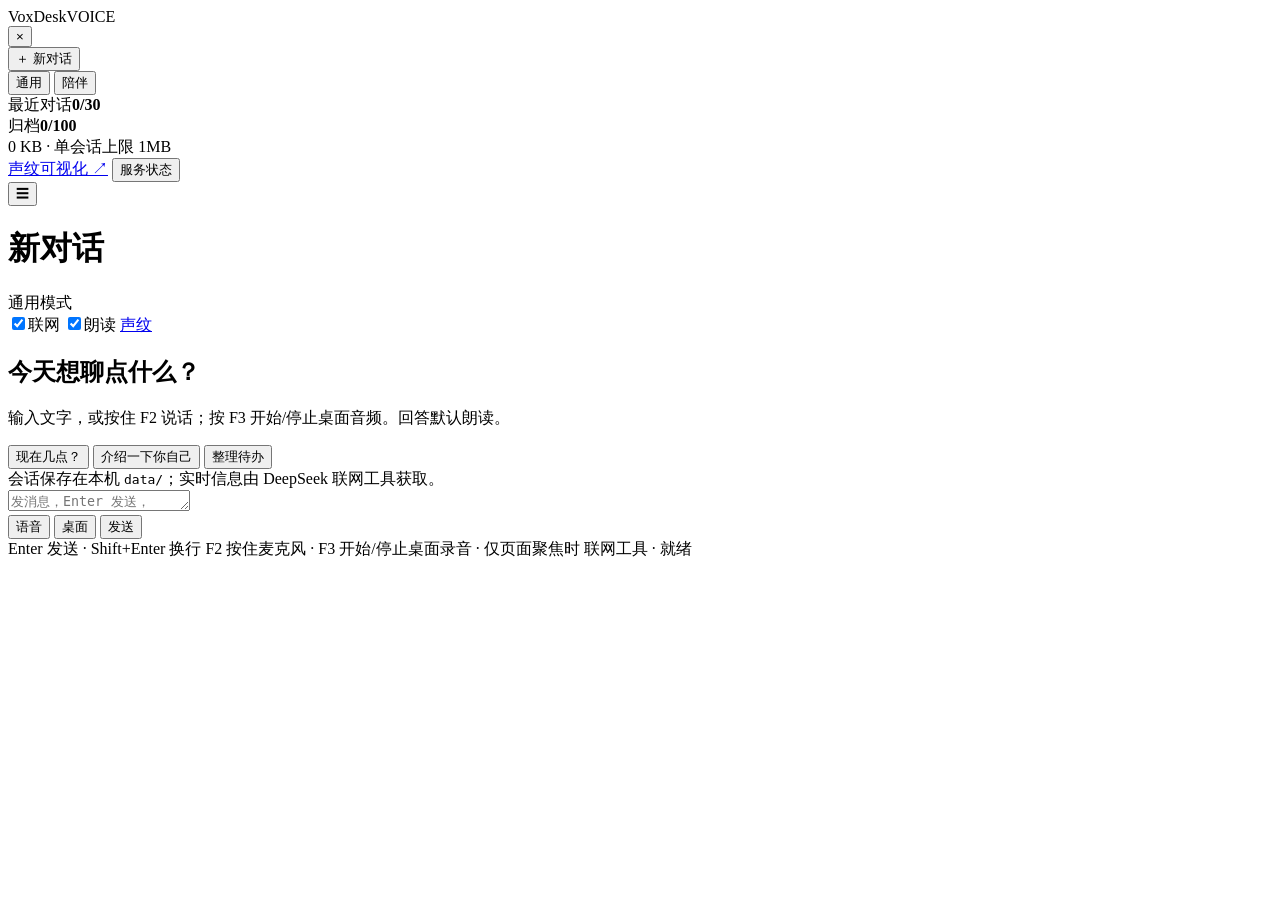
==== static/app.html @ dee44a22 "w0.6: Web 语音对话应用（基于 demo/deepseek-voice） @ 2026-11-06T01:00+08:00" ====
<!doctype html>
<html lang="zh-CN">
<head>
<meta charset="utf-8" />
<meta name="viewport" content="width=device-width, initial-scale=1" />
<title>VoxDesk · 语音对话</title>
<link rel="stylesheet" href="/app.css" />
</head>
<body>
<div class="app" id="app">
  <aside class="sidebar" id="sidebar">
    <div class="brand-row">
      <div class="brand"><span class="brand-mark"></span>VoxDesk<span class="brand-en">VOICE</span></div>
      <button class="icon-btn mobile-only" id="closeSidebar" title="关闭">×</button>
    </div>

    <button class="new-chat" id="newChat"><span>＋</span> 新对话</button>

    <div class="mode-switch" id="modeSwitch">
      <button data-mode="general" class="on">通用</button>
      <button data-mode="companion">陪伴</button>
    </div>

    <div class="section-head"><span>最近对话</span><b id="activeCount">0/30</b></div>
    <div class="chat-list" id="chatList"></div>

    <div class="section-head archive-head"><span>归档</span><b id="archiveCount">0/100</b></div>
    <div class="chat-list archive" id="archiveList"></div>

    <div class="sidebar-foot">
      <div id="storageText">0 KB · 单会话上限 1MB</div>
      <div class="foot-links">
        <a href="/voice" target="_blank" rel="noreferrer">声纹可视化 ↗</a>
        <button id="healthBtn" class="link-btn">服务状态</button>
      </div>
    </div>
  </aside>

  <main class="main">
    <header class="topbar">
      <div class="title-wrap">
        <button class="icon-btn mobile-only" id="openSidebar" title="会话列表">☰</button>
        <h1 id="chatTitle">新对话</h1>
        <span class="mode-badge" id="modeBadge">通用模式</span>
        <span class="readonly-badge" id="readonlyBadge" hidden>已归档 · 只读</span>
      </div>
      <div class="top-actions">
        <label class="switch" title="允许模型调用 web_search / web_fetch 实时检索">
          <input type="checkbox" id="webToggle" checked /><span class="switch-track"></span><span>联网</span>
        </label>
        <label class="switch" title="回答默认朗读；关闭后不再合成语音">
          <input type="checkbox" id="ttsToggle" checked /><span class="switch-track"></span><span>朗读</span>
        </label>
        <button class="stop-btn" id="stopTTS" hidden>■ 停止</button>
        <a class="ghost-btn" href="/voice" target="_blank" rel="noreferrer">声纹</a>
      </div>
    </header>

    <section class="messages" id="messages">
      <div class="welcome" id="welcome">
        <div class="welcome-orb"></div>
        <h2>今天想聊点什么？</h2>
        <p id="welcomeSub">输入文字，或按住 F2 说话；按 F3 开始/停止桌面音频。回答默认朗读。</p>
        <div class="suggestions" id="suggestions">
          <button data-text="现在是北京时间几点？">现在几点？</button>
          <button data-text="用三句话介绍一下你自己">介绍一下你自己</button>
          <button data-text="帮我整理一下今天的待办">整理待办</button>
        </div>
        <div class="welcome-note">会话保存在本机 <code>data/</code>；实时信息由 DeepSeek 联网工具获取。</div>
      </div>
      <div class="messages-inner" id="log"></div>
    </section>

    <footer class="composer-wrap">
      <div class="voice-panel" id="voicePanel" hidden>
        <span class="voice-dot"></span>
        <span id="voiceText">正在听…</span>
        <b id="voiceTimer">0.0s</b>
      </div>
      <div class="composer" id="composer">
        <textarea id="textInput" rows="1" placeholder="发消息，Enter 发送，Shift+Enter 换行…"></textarea>
        <div class="composer-actions">
          <button class="round-btn mic" id="micBtn" title="按住 F2 说话，或点击开始/停止">
            <span class="mic-glyph"></span><span class="round-label">语音</span>
          </button>
          <button class="round-btn desktop" id="desktopBtn" title="F3 开始/停止桌面音频，或点击开始/停止">
            <span class="desktop-glyph"></span><span class="round-label">桌面</span>
          </button>
          <button class="send-btn" id="sendBtn" title="发送">发送</button>
        </div>
      </div>
      <div class="hints">
        <span>Enter 发送 · Shift+Enter 换行</span>
        <span>F2 按住麦克风 · F3 开始/停止桌面录音 · 仅页面聚焦时</span>
        <span id="connState">联网工具 · 就绪</span>
      </div>
      <div class="toast" id="toast" hidden></div>
    </footer>
  </main>
</div>

<audio id="player" preload="auto"></audio>
<script src="/app.js"></script>
</body>
</html>
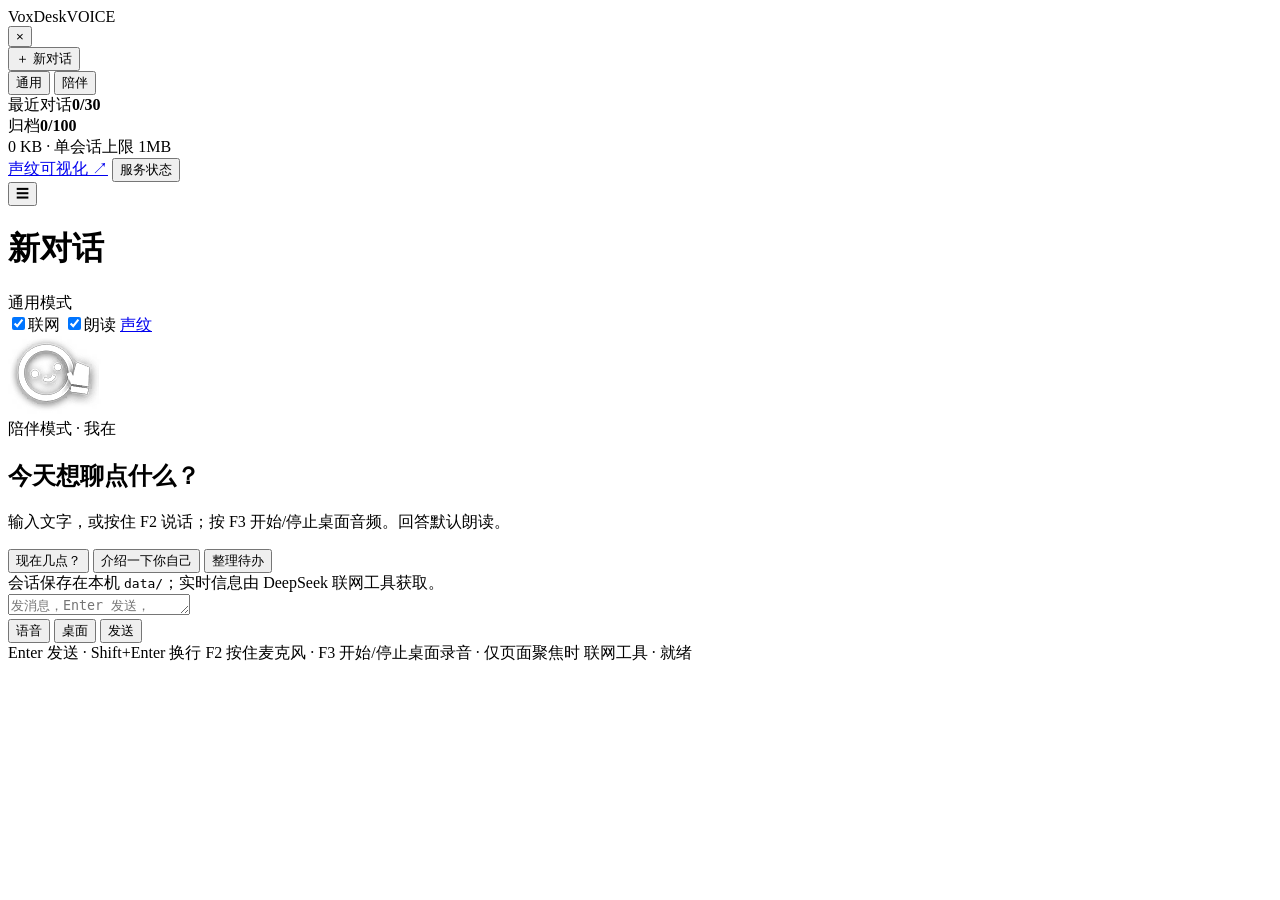
==== commit 049f7b9c: "feat: 陪伴模式像素表情与语气联动" ====
--- a/static/app.html
+++ b/static/app.html
@@ -56,6 +56,13 @@
       </div>
     </header>
 
+    <div class="companion-stage" id="companionStage" aria-live="polite">
+      <div class="emote-frame">
+        <img id="emoteImage" src="/static/emotes/default.png" alt="陪伴模式表情" draggable="false" />
+      </div>
+      <div class="emote-caption" id="emoteCaption">陪伴模式 · 我在</div>
+    </div>
+
     <section class="messages" id="messages">
       <div class="welcome" id="welcome">
         <div class="welcome-orb"></div>
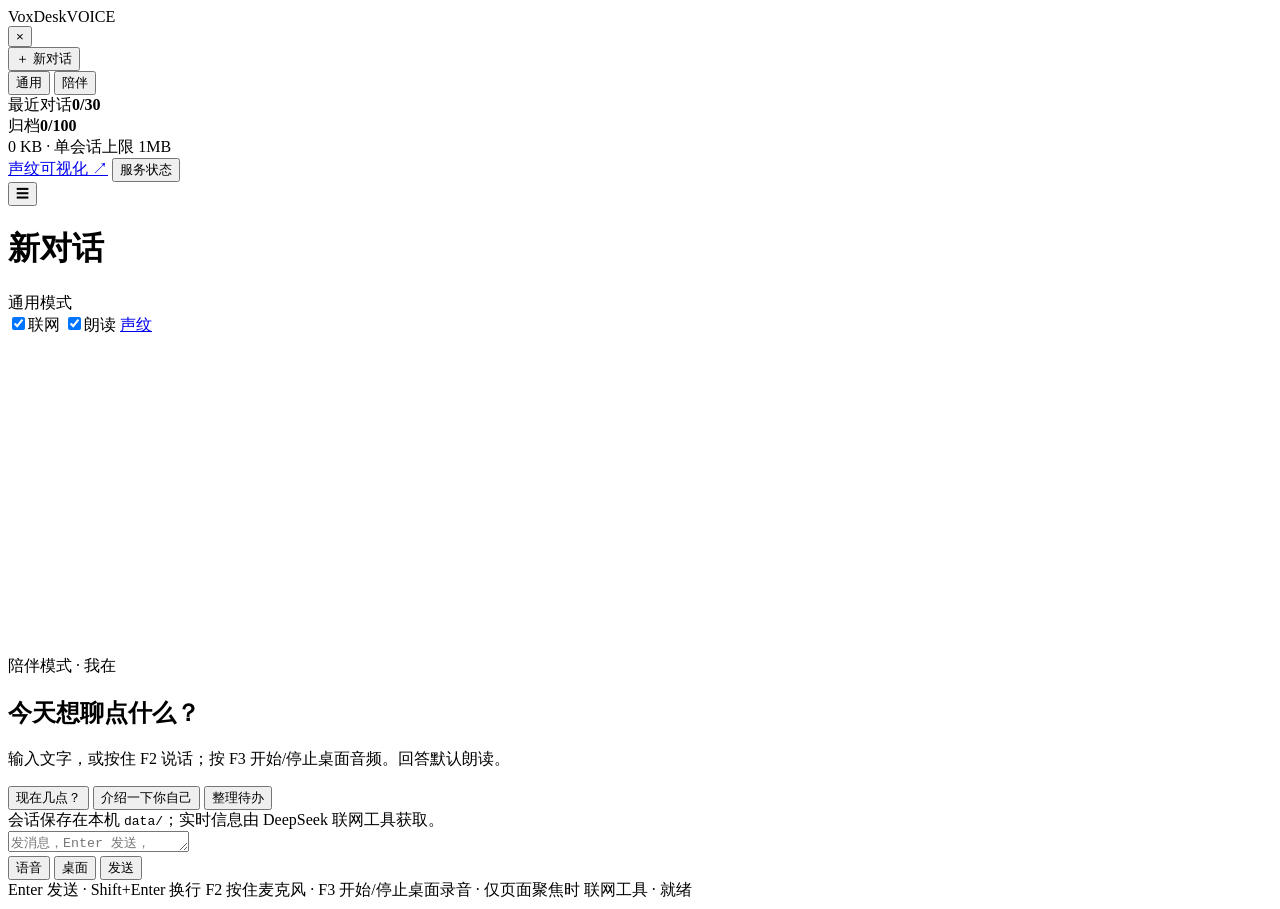
==== commit d476ef70: "feat: 陪伴表情改为主题色像素点阵" ====
--- a/static/app.html
+++ b/static/app.html
@@ -57,9 +57,7 @@
     </header>
 
     <div class="companion-stage" id="companionStage" aria-live="polite">
-      <div class="emote-frame">
-        <img id="emoteImage" src="/static/emotes/default.png" alt="陪伴模式表情" draggable="false" />
-      </div>
+      <canvas id="emoteCanvas" class="emote-canvas" width="372" height="316" aria-label="陪伴模式表情"></canvas>
       <div class="emote-caption" id="emoteCaption">陪伴模式 · 我在</div>
     </div>
 
